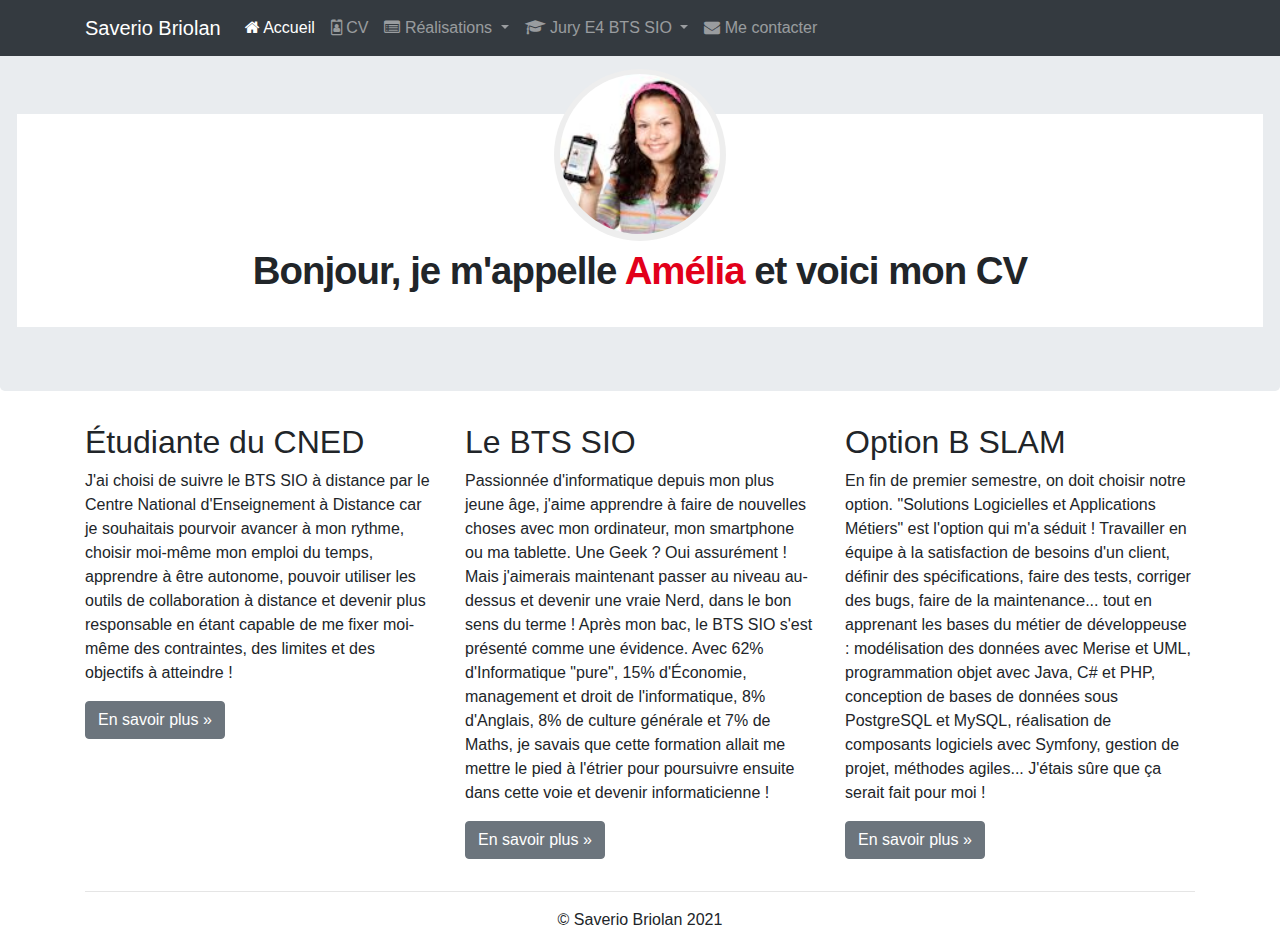
==== pages/cv.html @ d06a7fac "Ajout de la page CV" ====
<!doctype html>
<html lang="fr">
    <head>
        <!-- Required meta tags -->
        <meta charset="utf-8">
        <meta name="viewport" content="width=device-width, initial-scale=1">
        <meta name="description" content="Portfolio de Saverio Briolan - BTS SIO SLAM">
        <meta name="author" content="Saverio Briolan">

        <!-- Bootstrap CSS -->
        <link rel="stylesheet" href="https://stackpath.bootstrapcdn.com/bootstrap/4.3.1/css/bootstrap.min.css" integrity="sha384-ggOyR0iXCbMQv3Xipma34MD+dH/1fQ784/j6cY/iJTQUOhcWr7x9JvoRxT2MZw1T" crossorigin="anonymous">
        <link href="https://maxcdn.bootstrapcdn.com/font-awesome/4.7.0/css/font-awesome.min.css" 
              rel="stylesheet">
        <title>Portfolio de Saverio Briolan (BTS SIO 2021)</title>
        <link rel ="icon" href="favicon.ico"> <!-- lien icone de la barre de navigation -->
        <link href="https://maxcdn.bootstrapcdn.com/font-awesome/4.7.0/css/font-awesome.min.css"
              rel="stylesheet"> <!-- lien icone maison de la barre de navigation -->
        <!-- lien css -->
        <link href="../css/cv.css" rel="stylesheet">
  </head>
  <body>
      <!-- Barre de navigation -->
      <nav class="navbar navbar-dark bg-dark fixed-top navbar-expand-md">
          <div class="container">
              <button type="button" class="navbar-toggler" data-toggle="collapse" data-target="#navbar" aria-controls="navbar">
                  <span class="sr-only">Navigation raccourcie</span>☰
              </button>
              <a class="navbar-brand" href="#">Saverio Briolan</a>
              <div id="navbar" class="navbar-collapse collapse">
                  <ul class="nav navbar-nav">
                      <!-- Icone maison -->
                      <li class="active nav-item">
                          <a href="../index.html" class="nav-link">
                              <span class="fa fa-home"></span> Accueil
                          </a>
                      </li>
                      <!-- Icone CV -->
                      <li class="nav-item">
                          <a href="cv.html" class="nav-link">
                              <span class="fa fa-id-badge"></span> CV
                          </a>
                      </li>
                      <!-- Réalisation -->
                      <li class="dropdown nav-item">
                          <a href="#" class="dropdown-toggle nav-link"
                             data-toggle="dropdown" role="button">
                              <span class="fa fa-list-alt"></span> Réalisations <span class="caret"></span>
                          </a>
                          <!-- Liste réalisation -->
                          <ul class="dropdown-menu" role="menu">
                              <li role="presentation" class="dropdown-header dropdown-item">En autonomie</li>
                              <li role="presentation" class="dropdown-item">
                                  <a role="menuitem" href="#">Application Android</a>
                              </li>
                              <li role="presentation" class="dropdown-item">
                                  <a role="menuitem" href="#">Site web</a>
                              </li>
                              <li role="presentation" class="dropdown-item">
                                  <a role="menuitem" href="#">Études et analyses</a>
                              </li>
                              <li role="presentation" class="dropdown-divider"></li>
                              <li role="presentation" class="dropdown-header dropdown-item">En entreprise</li>
                              <li role="presentation" class="dropdown-item">
                                  <a role="menuitem" href="#">Projet de 1ère année</a>
                              </li>
                              <li role="presentation" class="dropdown-item">
                                  <a role="menuitem" href="#">Projet de 2ème année</a>
                              </li>
                          </ul>
                      </li>
                      <!-- Epreuve E4 jury -->
                      <li class="dropdown nav-item">
                          <a href="#" class="dropdown-toggle nav-link" data-toggle="dropdown" role="button">
                              <span class="fa fa-graduation-cap"></span>
                              Jury E4 BTS SIO
                              <span class="caret"></span>
                          </a> 
                          
                          <ul class="dropdown-menu" role="menu">
                              <li class="dropdown-header dropdown-item" role="presentation">Documentations contexte</li>
                              <li role="presentation" class="dropdown-item"><a role="menuitem" href="#">Présentation</a></li>
                              <li role="presentation" class="dropdown-item"><a role="menuitem" href="#">Application</a></li>
                              <li role="presentation" class="dropdown-item"><a role="menuitem" href="#">Missions à réaliser</a></li>
                              <li role="presentation" class="dropdown-item"><a role="menuitem" href="#">Annexes</a></li>
                              <li role="presentation" class="dropdown-divider"></li>
                              <li role="presentation" class="dropdown-header dropdown-item">Fiches d'examen</li>
                              <li role="presentation" class="dropdown-item"><a role="menuitem" href="#">Situation professionnelle n°1</a></li>
                              <li role="presentation" class="dropdown-item"><a role="menuitem" href="#">Situation professionnelle n°2</a></li>
                              <li role="presentation" class="dropdown-divider"></li>
                              <li role="presentation" class="dropdown-header dropdown-item">Démonstrations</li>
                              <li role="presentation" class="dropdown-item"><a role="menuitem" href="#">Démo SP n°1</a></li>
                              <li role="presentation" class="dropdown-item">
                                  <a role="menuitem" href="#">Démo SP n°2</a></li>
                              <li role="presentation" class="dropdown-divider"></li>
                              <li role="presentation" class="dropdown-header dropdown-item">Codes sources</li>
                              <li role="presentation" class="dropdown-item">
                                  <a role="menuitem" href="#">Sources SP n°1</a></li>
                              <li role="presentation" class="dropdown-item">
                                  <a role="menuitem" href="#">Sources SP n°2</a></li>
                          </ul>
                      </li> 
                      <!-- Me contacter -->
                      <li class="nav-item">
                          <a href="#" class="nav-link"><span class="fa fa-envelope"></span>
                              Me contacter
                          </a>
                      </li>
                  </ul>
              </div>
          </div>
      </nav>
      
      <div class="jumbotron"><!-- Emplacement pour le contenu principal de la page -->
          <div class="row cadreCV">
              <div id="cv-entete" class="text-center">
                  <div id="cv-photo">
                      <img src="../images/AmeliaPilou.jpg" alt="Ma photo d'identité">
                  </div>
                  <div id="cv-intro">
                      <h1>Bonjour, je m'appelle <span>Amélia</span> et voici mon CV</h1>
                  </div>
              </div>
          </div>
      </div>
      <footer>
          <div class="container">
              <div class="row">
                  <div class="col-lg-4">
                      <h2>Étudiante du CNED</h2>
                      <p>J'ai choisi de suivre le BTS SIO à distance par le Centre National
                          d'Enseignement à Distance car je souhaitais pourvoir avancer à mon rythme,
                          choisir moi-même mon emploi du temps, apprendre à être autonome, pouvoir
                          utiliser les outils de collaboration à distance et devenir plus responsable en
                          étant capable de me fixer moi-même des contraintes, des limites et des
                          objectifs à atteindre !
                      </p>
                      <p><a class="btn btn-secondary" href="http://www.cned.fr" target="_blank"
                            role="button">En savoir plus »</a>
                      </p>
                  </div>
                  <div class="col-lg-4">
                      <h2>Le BTS SIO</h2>
                      <p>Passionnée d'informatique depuis mon plus jeune âge, j'aime apprendre à faire
                          de nouvelles choses avec mon ordinateur, mon smartphone ou ma tablette. Une
                          Geek ? Oui assurément ! Mais j'aimerais maintenant passer au niveau au-dessus
                          et devenir une vraie Nerd, dans le bon sens du terme ! Après mon bac, le BTS
                          SIO s'est présenté comme une évidence. Avec 62% d'Informatique "pure", 15%
                          d'Économie, management et droit de l'informatique, 8% d'Anglais, 8% de culture
                          générale et 7% de Maths, je savais que cette formation allait me mettre le
                          pied à l'étrier pour poursuivre ensuite dans cette voie et devenir
                          informaticienne !
                      </p>
                      <p><a class="btn btn-secondary" href="https://fr.wikipedia.org/wiki/Brevet_de_tec
                            hnicien_supérieur_-_Services_informatiques_aux_organisations"
                            target="_blank" role="button">En savoir plus »</a>
                      </p>
                  </div>
                  <div class="col-lg-4">
                      <h2>Option B SLAM</h2>
                      <p>En fin de premier semestre, on doit choisir notre option. "Solutions
                          Logicielles et Applications Métiers" est l'option qui m'a séduit&nbsp;!
                          Travailler en équipe à la satisfaction de besoins d'un client, définir des
                          spécifications, faire des tests, corriger des bugs, faire de la maintenance...
                          tout en apprenant les bases du métier de développeuse : modélisation des
                          données avec Merise et UML, programmation objet avec Java, C# et PHP,
                          conception de bases de données sous PostgreSQL et MySQL, réalisation de
                          composants logiciels avec Symfony, gestion de projet, méthodes agiles...
                          J'étais sûre que ça serait fait pour moi !
                      </p>
                      <p><a class="btn btn-secondary" href="http://www.onisep.fr/Ressources/Univers-For
                            mation/Formations/Post-bac/BTS-Services-informatiques-aux-organisations-opt
                            ion-B-solutions-logicielles-et-applications-metiers" target="_blank"
                            role="button">En savoir plus »</a>
                      </p>
                  </div>
              </div>
              <hr>
              <p class="text-center" id="copyright">© Saverio Briolan 2021</p>
          </div>
      </footer>
      

      <!-- Optional JavaScript -->
        <!-- jQuery first, then Popper.js, then Bootstrap JS -->
        <script src="https://code.jquery.com/jquery-3.3.1.slim.min.js" integrity="sha384-q8i/X+965DzO0rT7abK41JStQIAqVgRVzpbzo5smXKp4YfRvH+8abtTE1Pi6jizo" crossorigin="anonymous"></script>
        <script src="https://cdnjs.cloudflare.com/ajax/libs/popper.js/1.14.7/umd/popper.min.js" integrity="sha384-UO2eT0CpHqdSJQ6hJty5KVphtPhzWj9WO1clHTMGa3JDZwrnQq4sF86dIHNDz0W1" crossorigin="anonymous"></script>
        <script src="https://stackpath.bootstrapcdn.com/bootstrap/4.3.1/js/bootstrap.min.js" integrity="sha384-JjSmVgyd0p3pXB1rRibZUAYoIIy6OrQ6VrjIEaFf/nJGzIxFDsf4x0xIM+B07jRM" crossorigin="anonymous"></script>
</html>
---- css/cv.css ----
/* 
    Created on : 1 mars 2021, 10:20:35
    Author     : sompa
*/
body { padding-top: 50px; }
.cadreCV { padding-bottom: 15px; background: white; }
/****************************************
* En-tête du CV
****************************************/
#cv-entete { margin-top: -45px; width: 100%;}
#cv-photo { width: 172px; height: 172px; border-radius: 50%; overflow: hidden; padding: 5px;
            background: #eee; display: inline-block; }
#cv-photo img { width: 160px; height: 160px; border-radius: 50%; }
#cv-intro h1 { margin: 0; padding: 0; font-size: 2.4em; font-weight: 700;
               letter-spacing: -1px;}
#cv-intro h1 span { color: rgb(226,0,26); }
#cv-intro::after { background: url('images/ligne.png'); /* Dossier "images" est un sousdossier de "css" (à créer) */
                   width: 100%; height: 3px; margin-top: 15px; content: ''; display: block;}
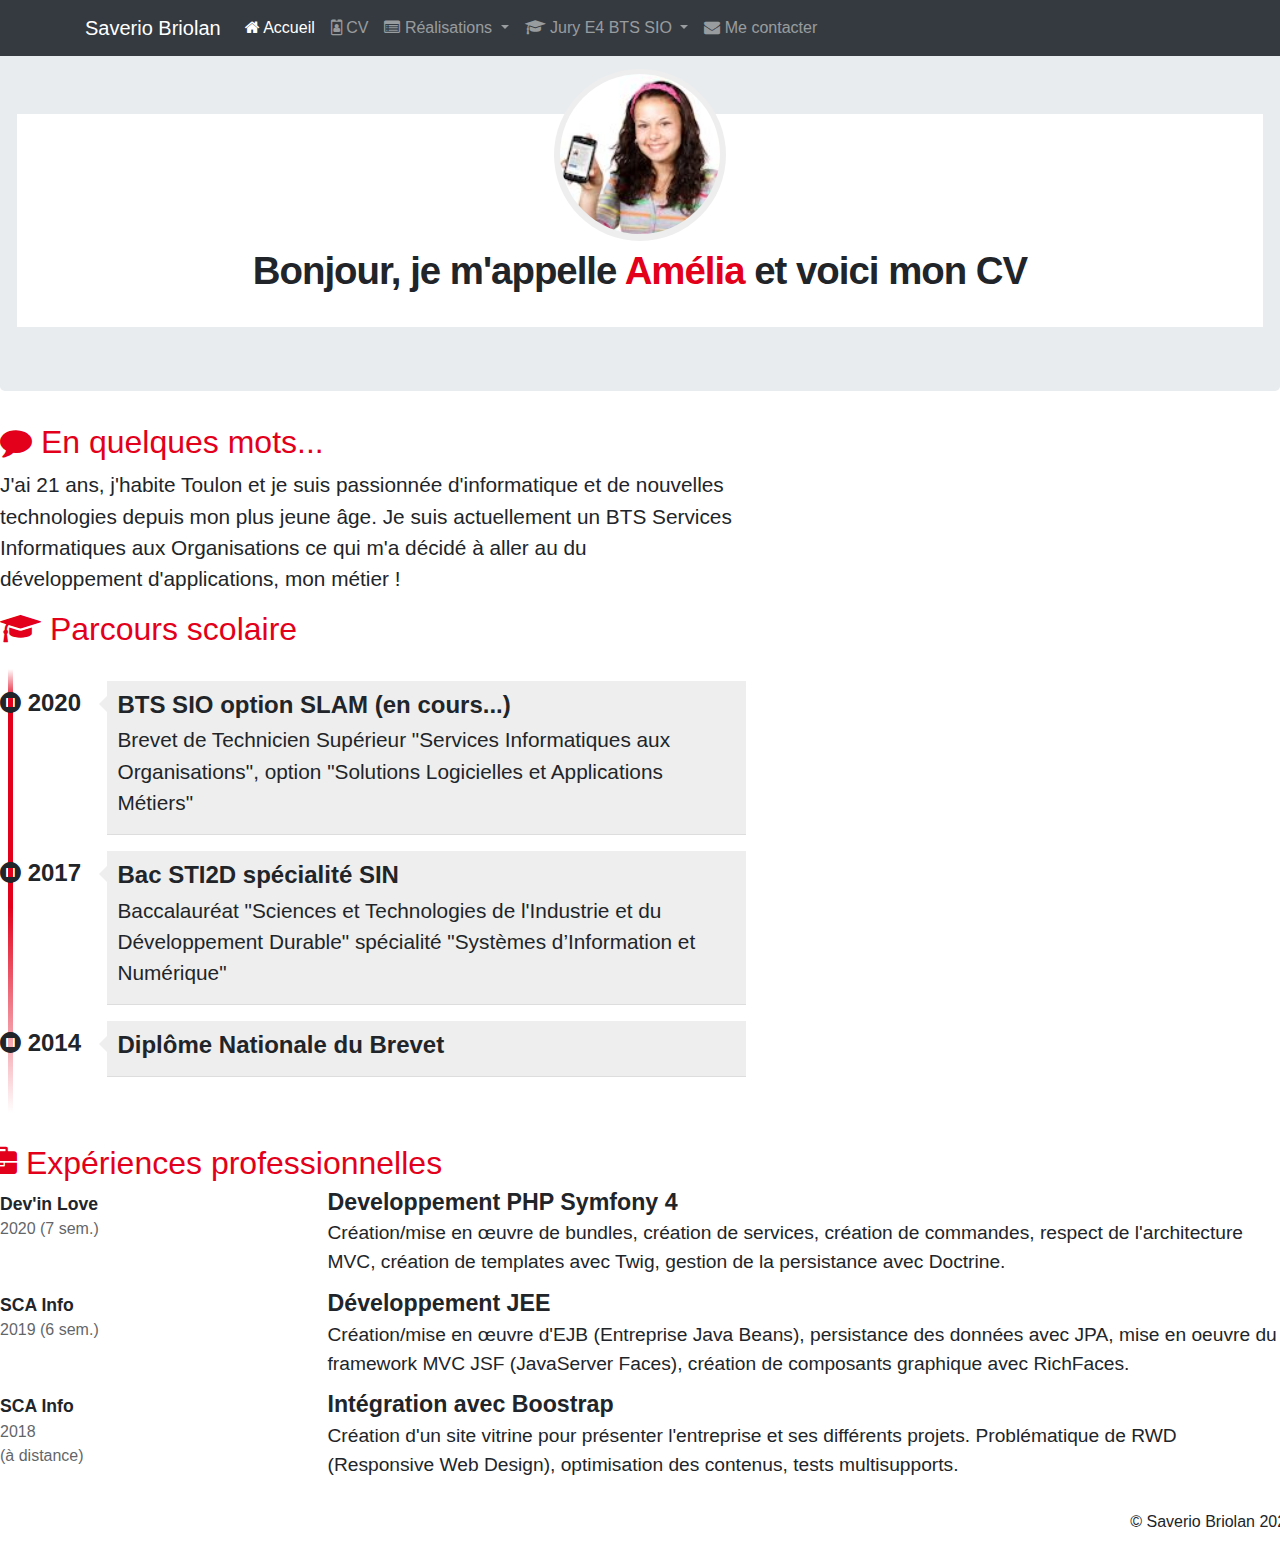
==== commit 09795f34: "La page CV se complète Task #7 - Ajout de la photo" ====
--- a/pages/cv.html
+++ b/pages/cv.html
@@ -123,57 +123,100 @@
           </div>
       </div>
       <footer>
-          <div class="container">
-              <div class="row">
-                  <div class="col-lg-4">
-                      <h2>Étudiante du CNED</h2>
-                      <p>J'ai choisi de suivre le BTS SIO à distance par le Centre National
-                          d'Enseignement à Distance car je souhaitais pourvoir avancer à mon rythme,
-                          choisir moi-même mon emploi du temps, apprendre à être autonome, pouvoir
-                          utiliser les outils de collaboration à distance et devenir plus responsable en
-                          étant capable de me fixer moi-même des contraintes, des limites et des
-                          objectifs à atteindre !
-                      </p>
-                      <p><a class="btn btn-secondary" href="http://www.cned.fr" target="_blank"
-                            role="button">En savoir plus »</a>
-                      </p>
-                  </div>
-                  <div class="col-lg-4">
-                      <h2>Le BTS SIO</h2>
-                      <p>Passionnée d'informatique depuis mon plus jeune âge, j'aime apprendre à faire
-                          de nouvelles choses avec mon ordinateur, mon smartphone ou ma tablette. Une
-                          Geek ? Oui assurément ! Mais j'aimerais maintenant passer au niveau au-dessus
-                          et devenir une vraie Nerd, dans le bon sens du terme ! Après mon bac, le BTS
-                          SIO s'est présenté comme une évidence. Avec 62% d'Informatique "pure", 15%
-                          d'Économie, management et droit de l'informatique, 8% d'Anglais, 8% de culture
-                          générale et 7% de Maths, je savais que cette formation allait me mettre le
-                          pied à l'étrier pour poursuivre ensuite dans cette voie et devenir
-                          informaticienne !
-                      </p>
-                      <p><a class="btn btn-secondary" href="https://fr.wikipedia.org/wiki/Brevet_de_tec
-                            hnicien_supérieur_-_Services_informatiques_aux_organisations"
-                            target="_blank" role="button">En savoir plus »</a>
-                      </p>
-                  </div>
-                  <div class="col-lg-4">
-                      <h2>Option B SLAM</h2>
-                      <p>En fin de premier semestre, on doit choisir notre option. "Solutions
-                          Logicielles et Applications Métiers" est l'option qui m'a séduit&nbsp;!
-                          Travailler en équipe à la satisfaction de besoins d'un client, définir des
-                          spécifications, faire des tests, corriger des bugs, faire de la maintenance...
-                          tout en apprenant les bases du métier de développeuse : modélisation des
-                          données avec Merise et UML, programmation objet avec Java, C# et PHP,
-                          conception de bases de données sous PostgreSQL et MySQL, réalisation de
-                          composants logiciels avec Symfony, gestion de projet, méthodes agiles...
-                          J'étais sûre que ça serait fait pour moi !
-                      </p>
-                      <p><a class="btn btn-secondary" href="http://www.onisep.fr/Ressources/Univers-For
-                            mation/Formations/Post-bac/BTS-Services-informatiques-aux-organisations-opt
-                            ion-B-solutions-logicielles-et-applications-metiers" target="_blank"
-                            role="button">En savoir plus »</a>
-                      </p>
-                  </div>
-              </div>
+              <div class="row cadreCV">
+            <div class="col-xs-12 col-sm-7">
+            <!-- Partie gauche -->
+                <div class="rubrique clearfix">
+                    <h2><span class="fa fa-comment"></span> En quelques mots...</h2>
+                    <p>J'ai 21 ans, j'habite Toulon et je suis passionnée d'informatique et de
+                    nouvelles technologies depuis mon plus jeune âge. Je suis actuellement un
+                    BTS Services Informatiques aux Organisations ce qui m'a décidé à aller au
+                    du développement d'applications, mon métier&nbsp;!
+                    </p>
+                </div>
+            <div class="rubrique clearfix">
+                <h2><span class="fa fa-graduation-cap"></span> Parcours scolaire</h2>
+                <ul id="parcours" class="clearfix">
+                    <li>
+                        <div class="date float-left">
+                            <span class="fa fa-stop-circle"></span>&nbsp;2020
+                        </div>
+                        <div class="details float-right">
+                            <h3>BTS SIO option SLAM (en cours...)</h3>
+                            <p>Brevet de Technicien Supérieur "Services Informatiques aux
+                                Organisations", option "Solutions Logicielles et Applications
+                                Métiers"</p>
+                        </div>
+                    </li>
+                    <li>
+                        <div class="date float-left">
+                            <span class="fa fa-stop-circle"></span>&nbsp;2017
+                        </div>
+                        <div class="details float-right">
+                            <h3>Bac STI2D spécialité SIN</h3>
+                            <p>Baccalauréat "Sciences et Technologies de l'Industrie et du
+                                Développement Durable" spécialité "Systèmes d’Information et
+                                Numérique"</p>
+                        </div>
+                    </li>
+                    <li>
+                        <div class="date float-left">
+                            <span class="fa fa-stop-circle"></span>&nbsp;2014
+                        </div>
+                        <div class="details float-right">
+                            <h3>Diplôme Nationale du Brevet</h3>
+                            <p></p>
+                        </div>
+                    </li>
+                </ul>
+            </div>
+            
+            </div>
+                  <div class="rubrique clearfix">
+                      <h2><span class="fa fa-briefcase"></span> Expériences professionnelles</h2>
+                      <div class="experience clearfix">
+                          <div class="col-3">
+                              <div class="lieu">Dev'in Love</div>
+                              <div class="date">2020 (7 sem.)</div>
+                          </div>
+                          <div class="col-9">
+                              <div class="profession">Developpement PHP Symfony 4</div>
+                              <div class="details">Création/mise en œuvre de bundles, création de services,
+                                  création de commandes, respect de l'architecture MVC, création de templates
+                                  avec Twig, gestion de la persistance avec Doctrine.
+                              </div>
+                          </div>
+                      </div>
+                      <div class="experience clearfix">
+                          <div class="col-3">
+                              <div class="lieu">SCA Info</div>
+                              <div class="date">2019 (6 sem.)</div>
+                          </div>
+                          <div class="col-9">
+                              <div class="profession">Développement JEE</div>
+                              <div class="details">Création/mise en œuvre d'EJB (Entreprise Java Beans),
+                                  persistance des données avec JPA, mise en oeuvre du framework MVC JSF
+                                  (JavaServer Faces), création de composants graphique avec RichFaces.
+                              </div>
+                          </div>
+                      </div>
+                      <div class="experience clearfix">
+                          <div class="col-3">
+                              <div class="lieu">SCA Info</div>
+                              <div class="date">2018<br>(à distance)</div>
+                          </div>
+                          <div class="col-9">
+                              <div class="profession">Intégration avec Boostrap</div>
+                              <div class="details">Création d'un site vitrine pour présenter l'entreprise et
+                                  ses différents projets. Problématique de RWD (Responsive Web Design),
+                                  optimisation des contenus, tests multisupports.
+                              </div>
+</div>
+</div>
+<div class="col-xs-12 col-sm-5">
+            <!-- Partie droite -->
+            </div>
+            </div>
               <hr>
               <p class="text-center" id="copyright">© Saverio Briolan 2021</p>
           </div>
--- a/css/cv.css
+++ b/css/cv.css
@@ -17,3 +17,51 @@
 #cv-intro::after { background: url('images/ligne.png'); /* Dossier "images" est un sousdossier de "css" (à créer) */
                    width: 100%; height: 3px; margin-top: 15px; content: ''; display: block;}
 
+/****************************************
+* Rubriques
+****************************************/
+.rubrique {margin-bottom: 15px;}
+.rubrique h2 {color: rgb(226,0,26); }
+.rubrique h2::before{margin-right: 5px; }
+.rubrique p{font-size: 1.3em; line-height: 1.5em; }
+/******************************************
+* Parcours scolaire
+******************************************/
+#parcours { margin-top: 20px; position: relative; padding: 1em 0; list-style: none; }
+#parcours::before { width: 5px; height: 100%; position: absolute; left: 7.8px; top: 0;
+                    display: block; background: linear-gradient(to bottom, #ffffff 0%,
+                        #E2001A 7%, #E2001A, #ffffff 100%); content:""; }
+#parcours li { width: 100%; z-index: 2; position: relative; float: left; }
+#parcours .date .glyphicon-record::before { background: #FFFFFF; color: #555; }
+#parcours .date { width: 75px; background-color: rgba(0, 0, 0, 0); font-size: 1.5em;
+                  font-weight: 700; display: inline-block; }
+#parcours .details { width: 325px; display: inline-block; background: #eee;
+                     position: relative; padding: 10px 10px 0 10px;
+                     border-bottom: 1px solid #ddd; margin: -4px -12px 20px 0; }
+#parcours .details::after { content: ''; position: absolute; top: 15px; right: 0;
+                            left: -16px; height: 0; width: 0; border: solid transparent;
+                            border-right-color: #eee; border-width: 8px;
+                            pointer-events: none; }
+#parcours .details h3{ font-size: 1.5em; margin: 0; padding: 0; font-weight: 700; }
+#parcours .details p{ font-size: 1.3em; margin-top: 5px; padding: 0; }
+/* Pour empêcher la déformation du parcours scolaire selon la STA */
+@media (min-width: 500px) { #parcours .date { width: 20%; }
+                            #parcours .details { width: 80%; }
+}
+@media (min-width: 768px) { #parcours .date { width: 25%; }
+                           #parcours .details { width: 75%; }
+}
+@media (min-width: 992px) { #parcours .date { width: 17%; }
+                           #parcours .details { width: 83%; }
+}
+@media (min-width: 1200px) { #parcours .date { width: 13%; }
+                            #parcours .details { width: 87%; }
+}
+/******************************************
+* Expériences professionnelles
+******************************************/
+.experience { display:flex; margin-bottom: 15px; }
+.experience .lieu { font-size: 1.1em; font-weight: bold; }
+.experience .date { font-size: 1em; opacity: 0.7; }
+.experience .profession { font-size: 1.45em; font-weight: bold; margin-top: -6px; }
+.experience .details { font-size: 1.2em; line-height: 1.5em; }